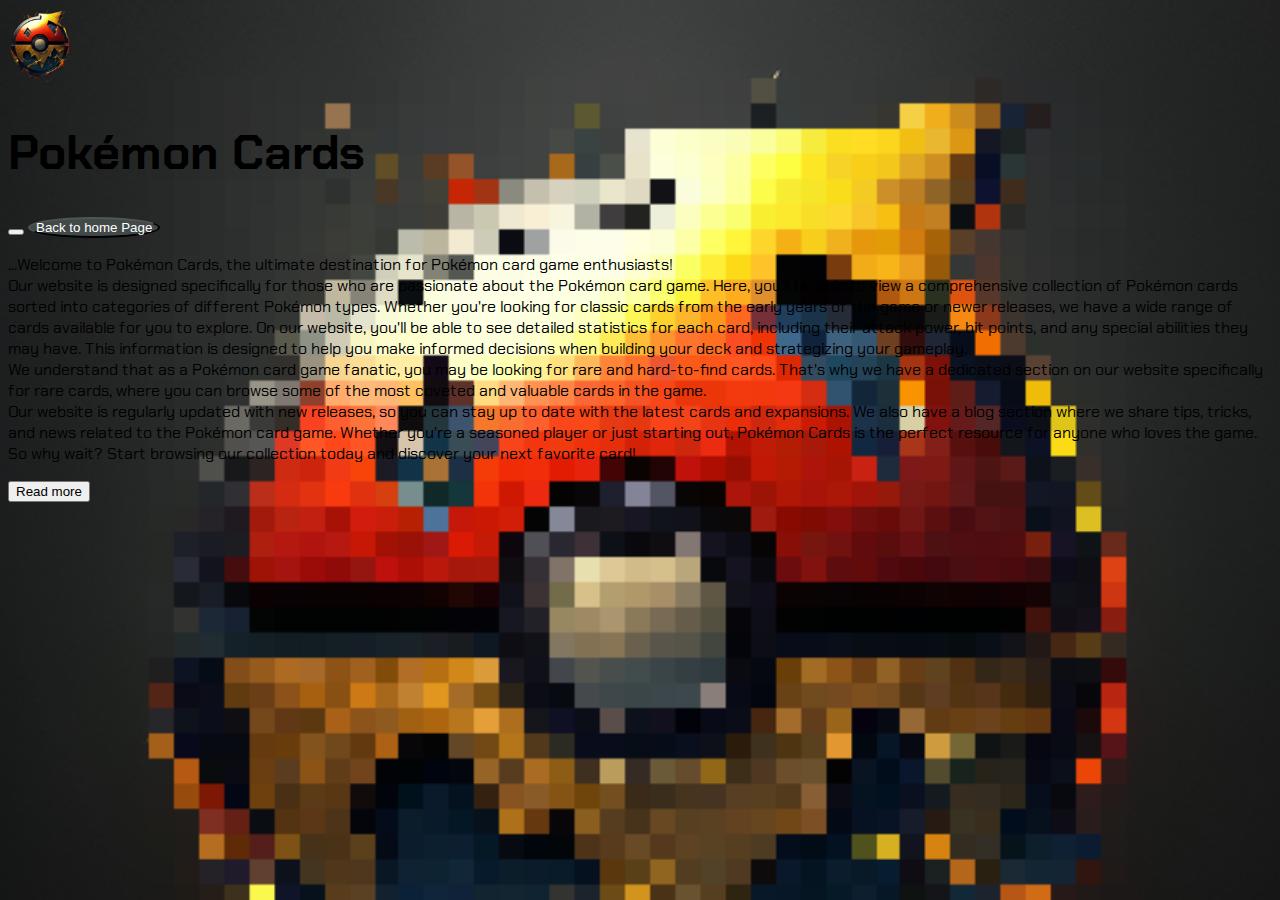
==== info.html @ c022c38e "Info page first commit" ====
<!DOCTYPE html>
<html lang="en">
<head>
    <link href="https://fonts.googleapis.com/css2?family=Chakra+Petch:wght@400;700&display=swap" rel="stylesheet">
    <link href="https://cdn.jsdelivr.net/npm/bootstrap@5.3.0-alpha1/dist/css/bootstrap.min.css" rel="stylesheet"
        integrity="sha384-GLhlTQ8iRABdZLl6O3oVMWSktQOp6b7In1Zl3/Jr59b6EGGoI1aFkw7cmDA6j6gD" crossorigin="anonymous">
    <link rel="stylesheet" href="/styles.css">
    <meta charset="UTF-8">
    <meta http-equiv="X-UA-Compatible" content="IE=edge">
    <meta name="viewport" content="width=device-width, initial-scale=1.0">
    <title>Document</title>
</head>
<body>
    <header>
        <nav class="navbar navbar-expand-lg navbar-dark bg-dark">
            <div class="container-fluid">
                <img class="logo" src="./img/logo-15px-x-15px.png">
                <h1 style="color: black;"><strong>Pokémon Cards</strong></h1>
                <button class="navbar-toggler" type="button" data-bs-toggle="collapse"
                    data-bs-target="#navbarNavDarkDropdown" aria-controls="navbarNavDarkDropdown" aria-expanded="false"
                    aria-label="Toggle navigation">
                    <span class="navbar-toggler-icon"></span>
                </button>
                <button class="info-b"onclick="window.location.href = 'index.html';">Back to home Page</button>
            </div>
        </nav>
    <p><span id="dots">...</span><span id="more">Welcome to Pokémon Cards, the ultimate destination for Pokémon card game enthusiasts!<br>
    Our website is designed specifically for those who are passionate about the Pokémon card game. Here, you'll be able to
    view a comprehensive collection of Pokémon cards sorted into categories of different Pokémon types. Whether you're
    looking for classic cards from the early years of the game or newer releases, we have a wide range of cards available
    for you to explore.
    On our website, you'll be able to see detailed statistics for each card, including their attack power, hit points, and
    any special abilities they may have. This information is designed to help you make informed decisions when building your
    deck and strategizing your gameplay.<br>
    We understand that as a Pokémon card game fanatic, you may be looking for rare and hard-to-find cards. That's why we
    have a dedicated section on our website specifically for rare cards, where you can browse some of the most coveted and
    valuable cards in the game.<br>
    Our website is regularly updated with new releases, so you can stay up to date with the latest cards and expansions. We
    also have a blog section where we share tips, tricks, and news related to the Pokémon card game.
    Whether you're a seasoned player or just starting out, Pokémon Cards is the perfect resource for anyone who loves the
    game. So why wait? Start browsing our collection today and discover your next favorite card!
</span></p>
    
    <button onclick="myFunction()" id="myBtn">Read more</button>




    <script src="https://cdn.jsdelivr.net/npm/bootstrap@5.3.0-alpha1/dist/js/bootstrap.bundle.min.js"
        integrity="sha384-w76AqPfDkMBDXo30jS1Sgez6pr3x5MlQ1ZAGC+nuZB+EYdgRZgiwxhTBTkF7CXvN"
        crossorigin="anonymous"></script>
    <script src="https://cdn.jsdelivr.net/npm/@popperjs/core@2.11.6/dist/umd/popper.min.js"
        integrity="sha384-oBqDVmMz9ATKxIep9tiCxS/Z9fNfEXiDAYTujMAeBAsjFuCZSmKbSSUnQlmh/jp3"
        crossorigin="anonymous"></script>
    <script src="https://cdn.jsdelivr.net/npm/bootstrap@5.3.0-alpha1/dist/js/bootstrap.min.js"
        integrity="sha384-mQ93GR66B00ZXjt0YO5KlohRA5SY2XofN4zfuZxLkoj1gXtW8ANNCe9d5Y3eG5eD"
        crossorigin="anonymous"></script>
    <script src="https://ajax.googleapis.com/ajax/libs/jquery/3.3.1/jquery.min.js"></script>
    <script src="/data.js"></script>
    <script src="/main.js"></script>
</body>
</html>
---- styles.css ----
body{
    background-size: 100% 100%;
    background-image: url(./img/poke-pixel.png);
    background-repeat: no-repeat;
    background-size: cover;
    font-family: 'Chakra Petch', sans-serif;
}

h1 {

    font-size: 3rem;
}

.logo {
    width: 4rem;
}

.logo2 {
    width: 2.4rem;
}

.input {
    width: 20%;
}

#radio-container {
    display: flex;
    justify-content: center;
    background-color: #424949;
    opacity: 0.9;
}

.radio {
    display: inline-flex;
    align-items: center;
    cursor: pointer;
    margin: 10px;
    color: white;
    gap:0.5em
}


.index-h2 {
    color: white;
    text-align: center;
}

#cards-container {
    width: 100%;
    display: flex;
    flex-wrap: wrap;
    gap: 2em;
    justify-content: center;
    padding:2em;
}

.info-b {
    border-radius: 60%;
    size: 1rem;
    background-color: #424949;
    color: white;
}
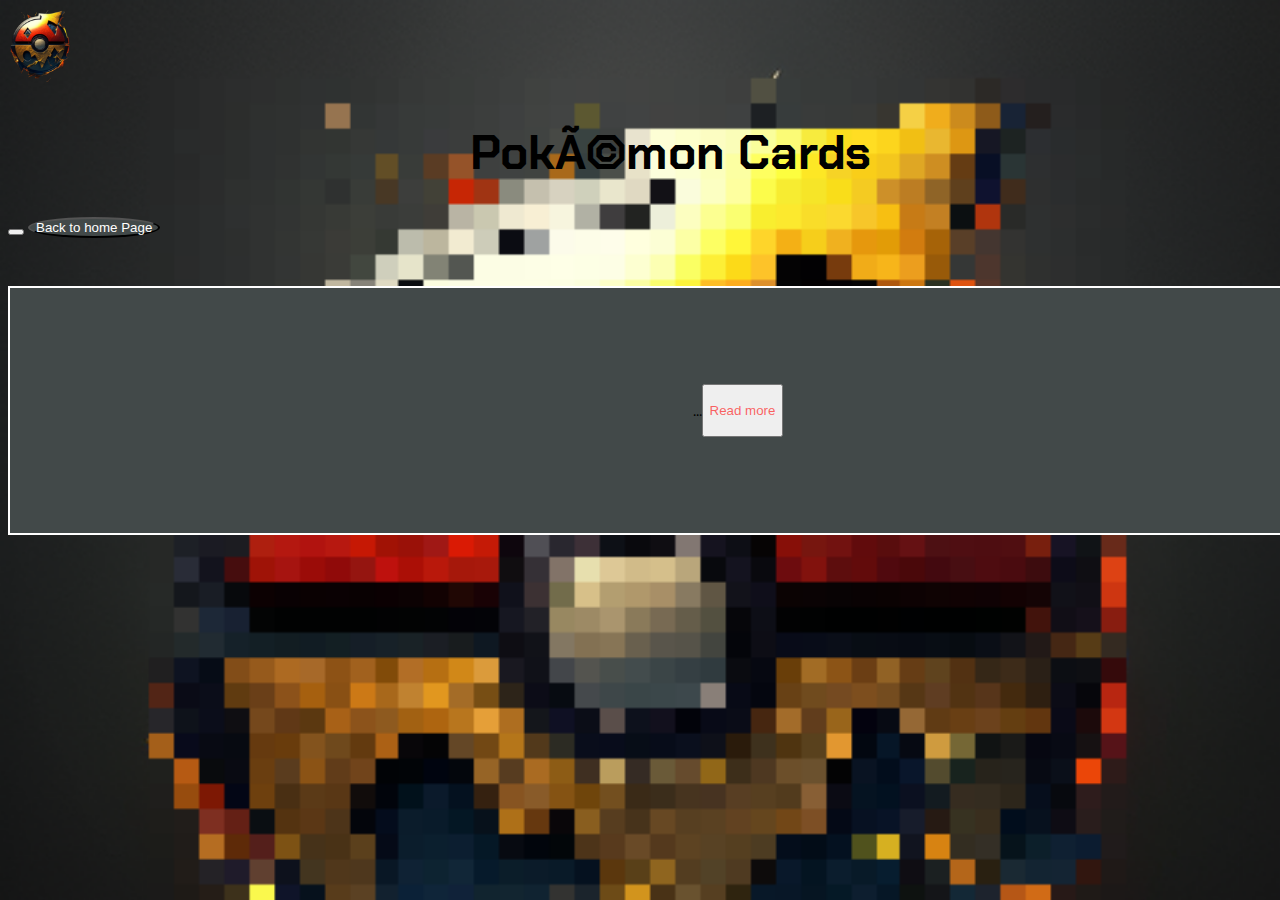
==== commit 38895627: "Css link added" ====
--- a/info.html
+++ b/info.html
@@ -5,6 +5,7 @@
     <link href="https://cdn.jsdelivr.net/npm/bootstrap@5.3.0-alpha1/dist/css/bootstrap.min.css" rel="stylesheet"
         integrity="sha384-GLhlTQ8iRABdZLl6O3oVMWSktQOp6b7In1Zl3/Jr59b6EGGoI1aFkw7cmDA6j6gD" crossorigin="anonymous">
     <link rel="stylesheet" href="/styles.css">
+    <link rel="stylesheet" href="./info.css"
     <meta charset="UTF-8">
     <meta http-equiv="X-UA-Compatible" content="IE=edge">
     <meta name="viewport" content="width=device-width, initial-scale=1.0">
@@ -24,25 +25,25 @@
                 <button class="info-b"onclick="window.location.href = 'index.html';">Back to home Page</button>
             </div>
         </nav>
-    <p><span id="dots">...</span><span id="more">Welcome to Pokémon Cards, the ultimate destination for Pokémon card game enthusiasts!<br>
-    Our website is designed specifically for those who are passionate about the Pokémon card game. Here, you'll be able to
-    view a comprehensive collection of Pokémon cards sorted into categories of different Pokémon types. Whether you're
-    looking for classic cards from the early years of the game or newer releases, we have a wide range of cards available
-    for you to explore.
-    On our website, you'll be able to see detailed statistics for each card, including their attack power, hit points, and
-    any special abilities they may have. This information is designed to help you make informed decisions when building your
-    deck and strategizing your gameplay.<br>
-    We understand that as a Pokémon card game fanatic, you may be looking for rare and hard-to-find cards. That's why we
-    have a dedicated section on our website specifically for rare cards, where you can browse some of the most coveted and
-    valuable cards in the game.<br>
-    Our website is regularly updated with new releases, so you can stay up to date with the latest cards and expansions. We
-    also have a blog section where we share tips, tricks, and news related to the Pokémon card game.
-    Whether you're a seasoned player or just starting out, Pokémon Cards is the perfect resource for anyone who loves the
-    game. So why wait? Start browsing our collection today and discover your next favorite card!
-</span></p>
-    
-    <button onclick="myFunction()" id="myBtn">Read more</button>
-
+        <div class="info-txt">
+        <p><span id="dots">...</span><span id="more">Welcome to Pokémon Cards, the ultimate destination for Pokémon card game enthusiasts!<br>
+        Our website is designed specifically for those who are passionate about the Pokémon card game. Here, you'll be able to
+        view a comprehensive collection of Pokémon cards sorted into categories of different Pokémon types. Whether you're
+        looking for classic cards from the early years of the game or newer releases, we have a wide range of cards available
+         for you to explore.
+        On our website, you'll be able to see detailed statistics for each card, including their attack power, hit points, and
+        any special abilities they may have. This information is designed to help you make informed decisions when building your
+        deck and strategizing your gameplay.
+        We understand that as a Pokémon card game fanatic, you may be looking for rare and hard-to-find cards. That's why we
+        have a dedicated section on our website specifically for rare cards, where you can browse some of the most coveted and
+        valuable cards in the game.
+        Our website is regularly updated with new releases, so you can stay up to date with the latest cards and expansions. We
+        also have a blog section where we share tips, tricks, and news related to the Pokémon card game.
+        Whether you're a seasoned player or just starting out, Pokémon Cards is the perfect resource for anyone who loves the
+        game. So why wait? Start browsing our collection today and discover your next favorite card!
+        </span></p>
+        <button onclick="myFunction()" id="myBtn">Read more</button>
+        </div>
 
 
 
--- a/styles.css
+++ b/styles.css
@@ -9,6 +9,8 @@
 h1 {
 
     font-size: 3rem;
+    text-align: center;
+    padding-left: 60px;
 }
 
 .logo {
@@ -59,4 +61,8 @@
     size: 1rem;
     background-color: #424949;
     color: white;
+}
+
+#more {
+    display: none;
 }--- a/info.css
+++ b/info.css
@@ -0,0 +1,13 @@
+.info-txt {
+    margin-top: 3em;
+    padding: 6em;
+    border: solid white 2px;
+    width: 100%;
+    background-color: #424949;
+    display: flex;
+    justify-content: center;
+}
+
+#myBtn {
+    color: rgba(255, 0, 0, 0.616);
+}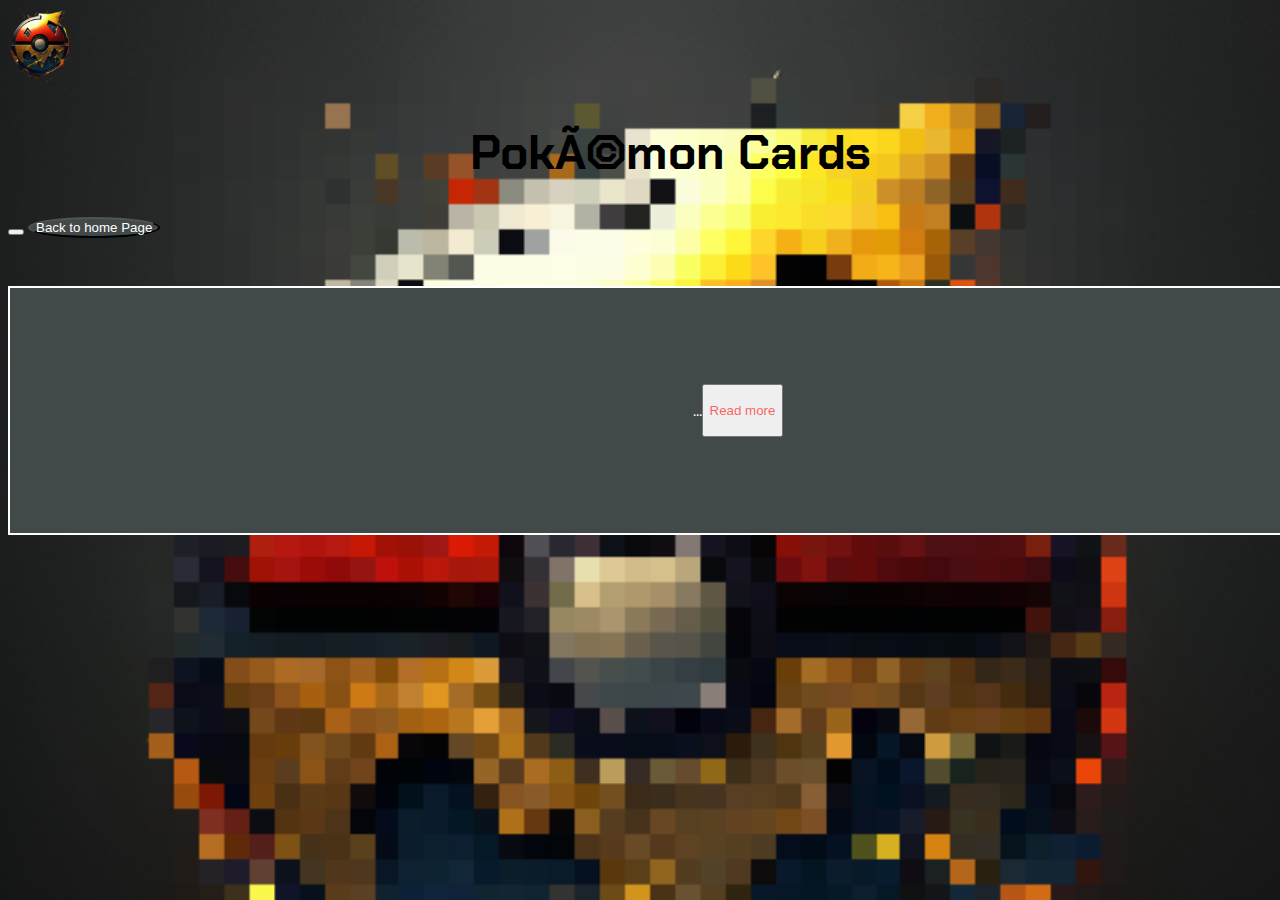
==== commit 2247176a: "class added for info text" ====
--- a/info.html
+++ b/info.html
@@ -26,7 +26,7 @@
             </div>
         </nav>
         <div class="info-txt">
-        <p><span id="dots">...</span><span id="more">Welcome to Pokémon Cards, the ultimate destination for Pokémon card game enthusiasts!<br>
+        <p class="info"><span id="dots">...</span><span id="more">Welcome to Pokémon Cards, the ultimate destination for Pokémon card game enthusiasts!<br>
         Our website is designed specifically for those who are passionate about the Pokémon card game. Here, you'll be able to
         view a comprehensive collection of Pokémon cards sorted into categories of different Pokémon types. Whether you're
         looking for classic cards from the early years of the game or newer releases, we have a wide range of cards available
--- a/info.css
+++ b/info.css
@@ -10,4 +10,8 @@
 
 #myBtn {
     color: rgba(255, 0, 0, 0.616);
+}
+
+.info {
+    color: white;
 }